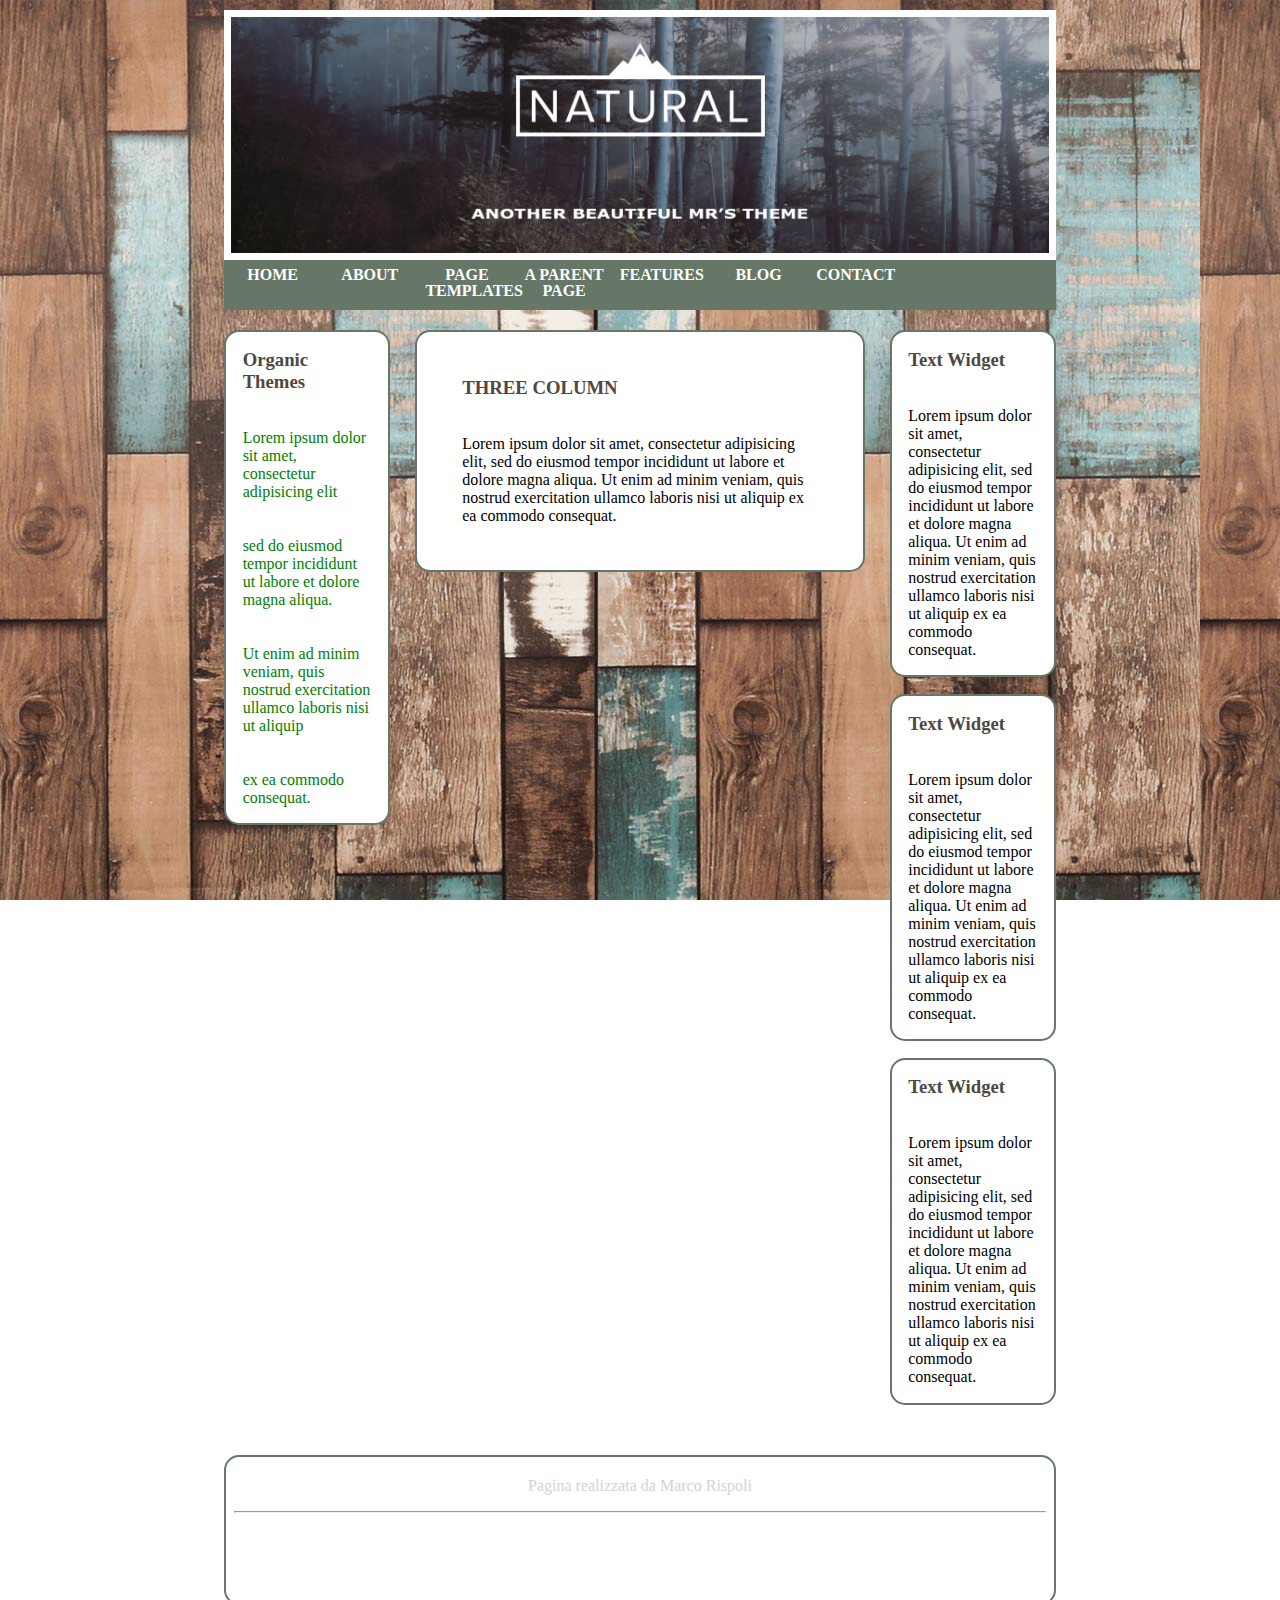
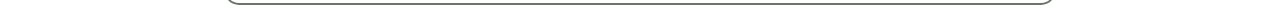
==== index.html @ 7c352b65 "try to add layover on navbar" ====
<!DOCTYPE html>
<html lang="en" dir="ltr">
  <head>
    <meta charset="utf-8">
    <link rel="stylesheet" href="css/style.css">
    <title></title>
  </head>
  <body>

    <!-- header -->
    <header>
      <img src="img/bg-header.jpg" alt="bgheader">
    </header>
    <!-- |header -->

    <!-- navbar -->
    <div class="menu">
      <ul class="navbar">
        <li class="layover">HOME</li>
        <li class="layover">ABOUT</li>
        <li class="layover">PAGE TEMPLATES</li>
        <li class="layover">A PARENT PAGE</li>
        <li class="layover">FEATURES</li>
        <li class="layover">BLOG</li>
        <li class="layover">CONTACT</li>
      </ul>
    </div>
    <!-- |navbar -->

    <!-- blocco globale -->
    <div class="global">
      <!-- prima colonna -->
      <div class="colonna1">
        <div class=blocco1>
          <h3>Organic Themes</h3>
          <br><br>
          <ul class="left">
            <li><a href="#">Lorem ipsum dolor sit amet, consectetur adipisicing elit</a></li>
            <br><br>
            <li><a href="#">sed do eiusmod tempor incididunt ut labore et dolore magna aliqua.</a></li>
            <br><br>
            <li><a href="#">Ut enim ad minim veniam, quis nostrud exercitation ullamco laboris nisi ut aliquip</a></li>
            <br><br>
            <li><a href="#">ex ea commodo consequat.</a></li>
          </ul>
        </div>
      </div>
      <!-- |prima colonna -->
      <!-- seconda colonna -->
      <div class="colonna2">
        <div class=blocco1>
          <h3>THREE COLUMN</h3>
          <br><br>
          <p>Lorem ipsum dolor sit amet, consectetur adipisicing elit, sed do eiusmod tempor incididunt ut labore et dolore magna aliqua. Ut enim ad minim veniam, quis nostrud exercitation ullamco laboris nisi ut aliquip ex ea commodo consequat.</p>
        </div>
      </div>
      <!-- |seconda colonna -->
      <!-- terza colonna -->
      <div class="colonna3">
        <!-- primo blocco in colonna3-->
        <div class=blocco1>
          <h3>Text Widget</h3>
          <br><br>
          <p>Lorem ipsum dolor sit amet, consectetur adipisicing elit, sed do eiusmod tempor incididunt ut labore et dolore magna aliqua. Ut enim ad minim veniam, quis nostrud exercitation ullamco laboris nisi ut aliquip ex ea commodo consequat.</p>
        </div>
        <!-- |primo blocco in colonna3-->

        <!-- secondo blocco in colonna3-->
        <div class="blocco2">
          <h3>Text Widget</h3>
          <br><br>
          <p>Lorem ipsum dolor sit amet, consectetur adipisicing elit, sed do eiusmod tempor incididunt ut labore et dolore magna aliqua. Ut enim ad minim veniam, quis nostrud exercitation ullamco laboris nisi ut aliquip ex ea commodo consequat.</p>
        </div>
        <!-- |secondo blocco in colonna3-->

        <!-- terzo blocco in colonna3-->
        <div class="blocco3">
          <h3>Text Widget</h3>
          <br><br>
          <p>Lorem ipsum dolor sit amet, consectetur adipisicing elit, sed do eiusmod tempor incididunt ut labore et dolore magna aliqua. Ut enim ad minim veniam, quis nostrud exercitation ullamco laboris nisi ut aliquip ex ea commodo consequat.</p>
        </div>
        <!-- |terzo blocco in colonna3-->
      </div>
      <!-- |terza colonna -->
    </div>
    <!-- |blocco globale -->

    <footer>
      <div >
      <span>Pagina realizzata da Marco Rispoli</span>
      <br><br><br>
      <hr>
      </div>
    </footer>




  </body>
</html>
---- css/style.css ----
/* regole generali */
body{
  background-image: url(../img/bg.jpg);
  padding-top: 10px;
  background-attachment: fixed;
}

*{
margin: auto;
box-sizing:border-box;
padding:0;
}

h3{
  color:#504741;
  font-weight: bold;
}
/* |regole generali */

/* sezione header */
header{
  width: 65%;
  height: 250px;
}

img{
  width: 100%;
  height: 100%;
  border:7px solid white;
}

div.menu{
  background:#667667 ;
  width: 65%;
  height: 50px;

}

ul.navbar{
  list-style-type: none;
  margin:0;

}

ul.navbar li{
  display:block;
  float:left;
  color: white;
  font-weight: bold;
  width: 10%;
  height: 100%;
  margin:7px;
  line-height:100%;
  text-align:center;
}

li.layover:hover{
  background: black;
  width: 10%;
  cursor:pointer ;
}



/* |sezione header */

/* parte centrale */
div.global{
  width: 65%;
  margin-top:20px;
  margin-bottom: 50px;
}

div.global:after{
  content: "";
  display: table;
  clear:both;
}

/* regole generali colonne */
div.colonna1, div.colonna2,div.colonna3{
  float: left;
  border-radius: 10%;
}

ul.left{
  list-style-type: none;
  padding: 0;
}

ul.left li a {
  text-decoration: none;
  color:green;
}
/* |regole generali colonne */

/* regole colonne singole */
div.colonna1{
  width: 20%;
  background:white;
}

div.colonna2{
  width: 54%;
  background:green;
  margin-left: 3%;
  margin-right:3%;
}

div.colonna3{
  width: 20%;
}
/* |regole colonne singole */

/* regole generali blocchi */
div.blocco1,div.blocco2,div.blocco3{
  width:100%;
  background: white;
  padding: 10%;
  border-radius:15px;
  border:2px solid #667667;
}
/* |regole generali blocchi in colonna3 */

/* regole blocchi singoli */
div.blocco2{
  margin-top: 10%;
  margin-bottom: 10%;
}
/* |regole blocchi singoli */

/* footer */
footer{
    background:white;
    width: 65%;
    height: 150px;
    border-radius: 15px;
    border: 2px solid #667667;
    position:relative;
}

footer span{
  color: lightgrey;
  display: inline-block;
  position: absolute;
  top: 20%;
  left:50%;
  transform: translate(-50%, -50%);
}

footer div{

  width: 98%;
}
/* |footer */
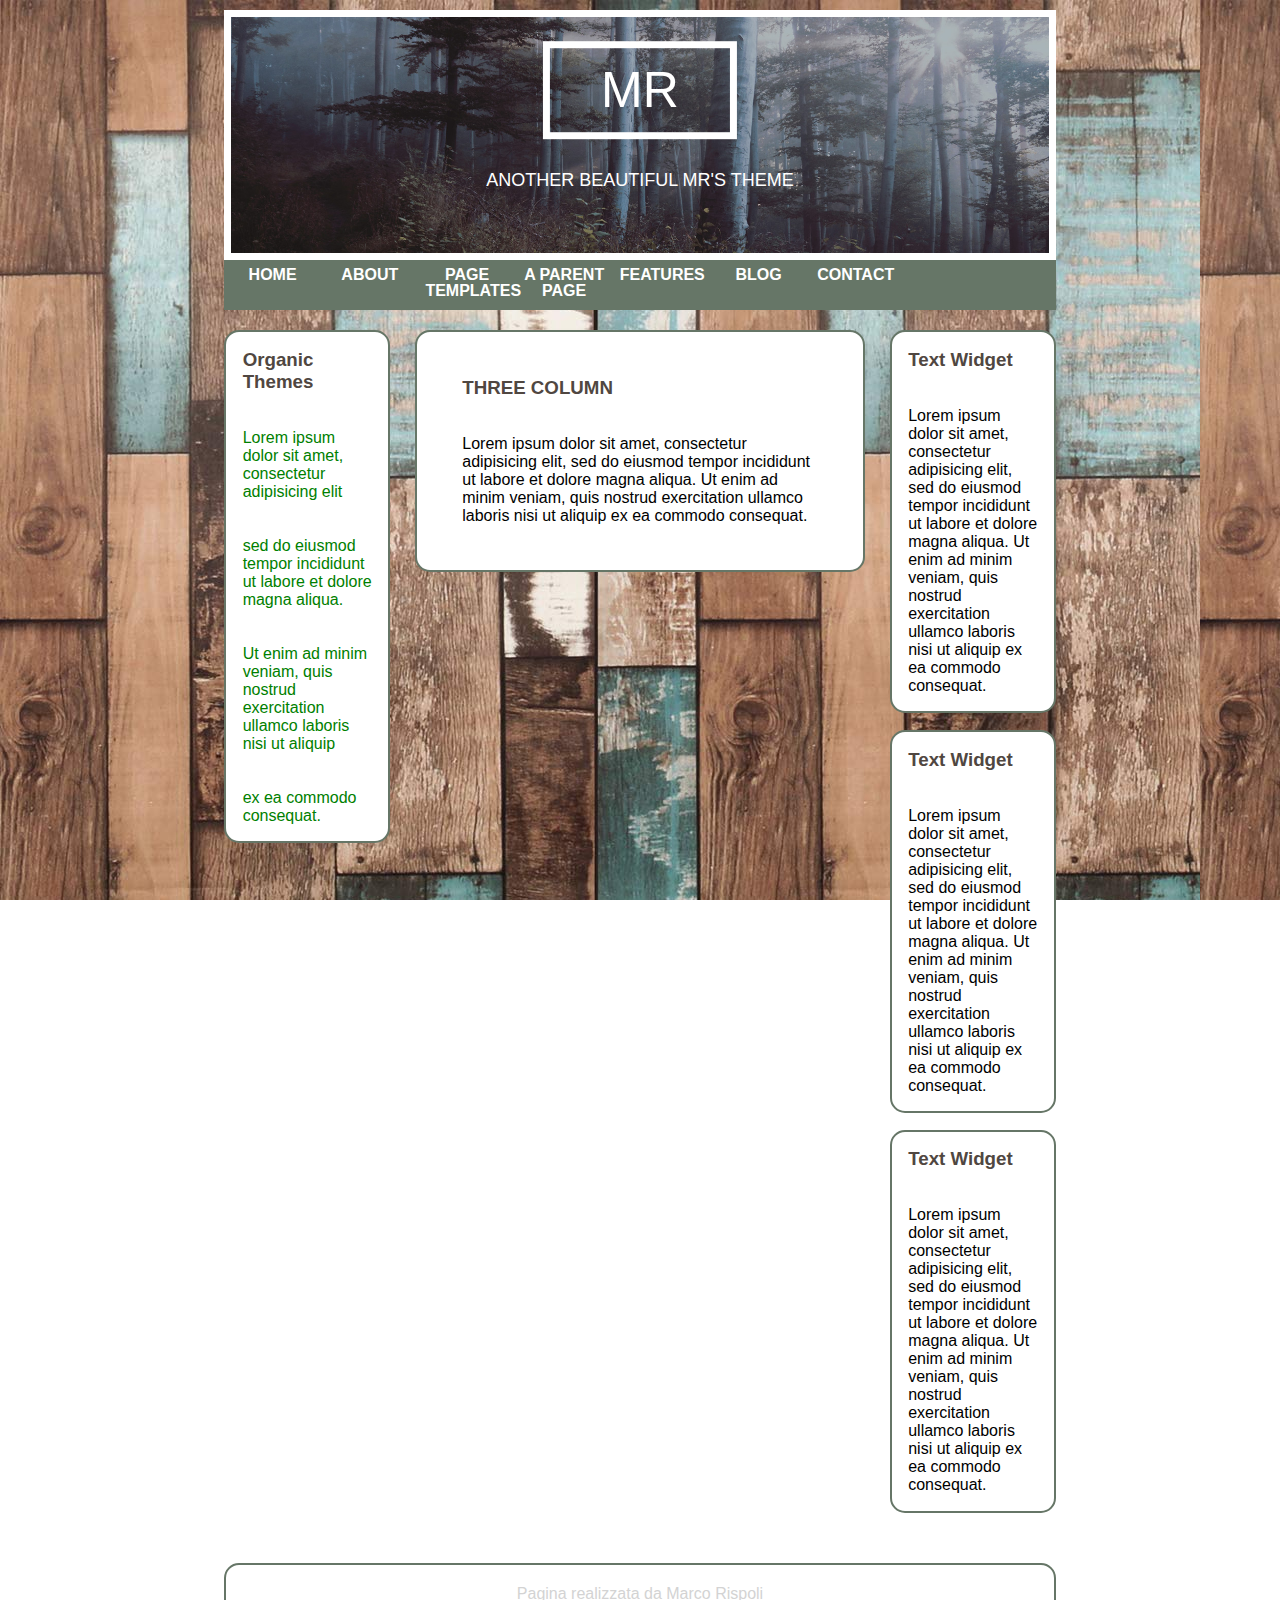
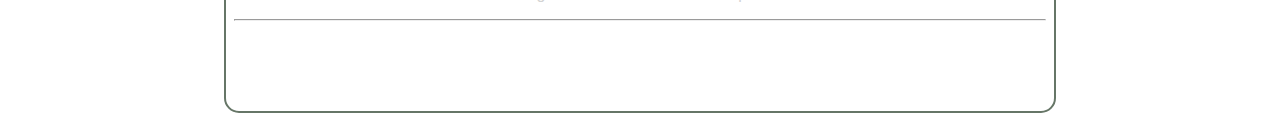
==== commit 78d7ff2e: "change header bg and add span in header for text" ====
--- a/index.html
+++ b/index.html
@@ -9,20 +9,22 @@
 
     <!-- header -->
     <header>
-      <img src="img/bg-header.jpg" alt="bgheader">
+      <img src="img/header.jpg" alt="bgheader">
+      <span>MR</span>
+      <span>ANOTHER BEAUTIFUL MR'S THEME</span>
     </header>
     <!-- |header -->
 
     <!-- navbar -->
     <div class="menu">
       <ul class="navbar">
-        <li class="layover">HOME</li>
-        <li class="layover">ABOUT</li>
-        <li class="layover">PAGE TEMPLATES</li>
-        <li class="layover">A PARENT PAGE</li>
-        <li class="layover">FEATURES</li>
-        <li class="layover">BLOG</li>
-        <li class="layover">CONTACT</li>
+        <li>HOME</li>
+        <li>ABOUT</li>
+        <li>PAGE TEMPLATES</li>
+        <li>A PARENT PAGE</li>
+        <li>FEATURES</li>
+        <li>BLOG</li>
+        <li>CONTACT</li>
       </ul>
     </div>
     <!-- |navbar -->
--- a/css/style.css
+++ b/css/style.css
@@ -9,6 +9,7 @@
 margin: auto;
 box-sizing:border-box;
 padding:0;
+font-family: Verdana, sans-serif;
 }
 
 h3{
@@ -27,6 +28,31 @@
   width: 100%;
   height: 100%;
   border:7px solid white;
+  position: relative;
+}
+
+
+header span{
+  color: white;
+  display: inline-block;
+  position: absolute;
+  top: 10%;
+  left:50%;
+  transform: translate(-50%, -50%);
+  font-size: 50px;
+  border: 7px solid white;
+  padding: 1% 4%;
+}
+
+header span:last-child{
+  border:0;
+  position: absolute;
+  top: 20%;
+  left:50%;
+  transform: translate(-50%, -50%);
+  font-size: 18px;
+
+
 }
 
 div.menu{
@@ -39,7 +65,6 @@
 ul.navbar{
   list-style-type: none;
   margin:0;
-
 }
 
 ul.navbar li{
@@ -53,13 +78,6 @@
   line-height:100%;
   text-align:center;
 }
-
-li.layover:hover{
-  background: black;
-  width: 10%;
-  cursor:pointer ;
-}
-
 
 
 /* |sezione header */
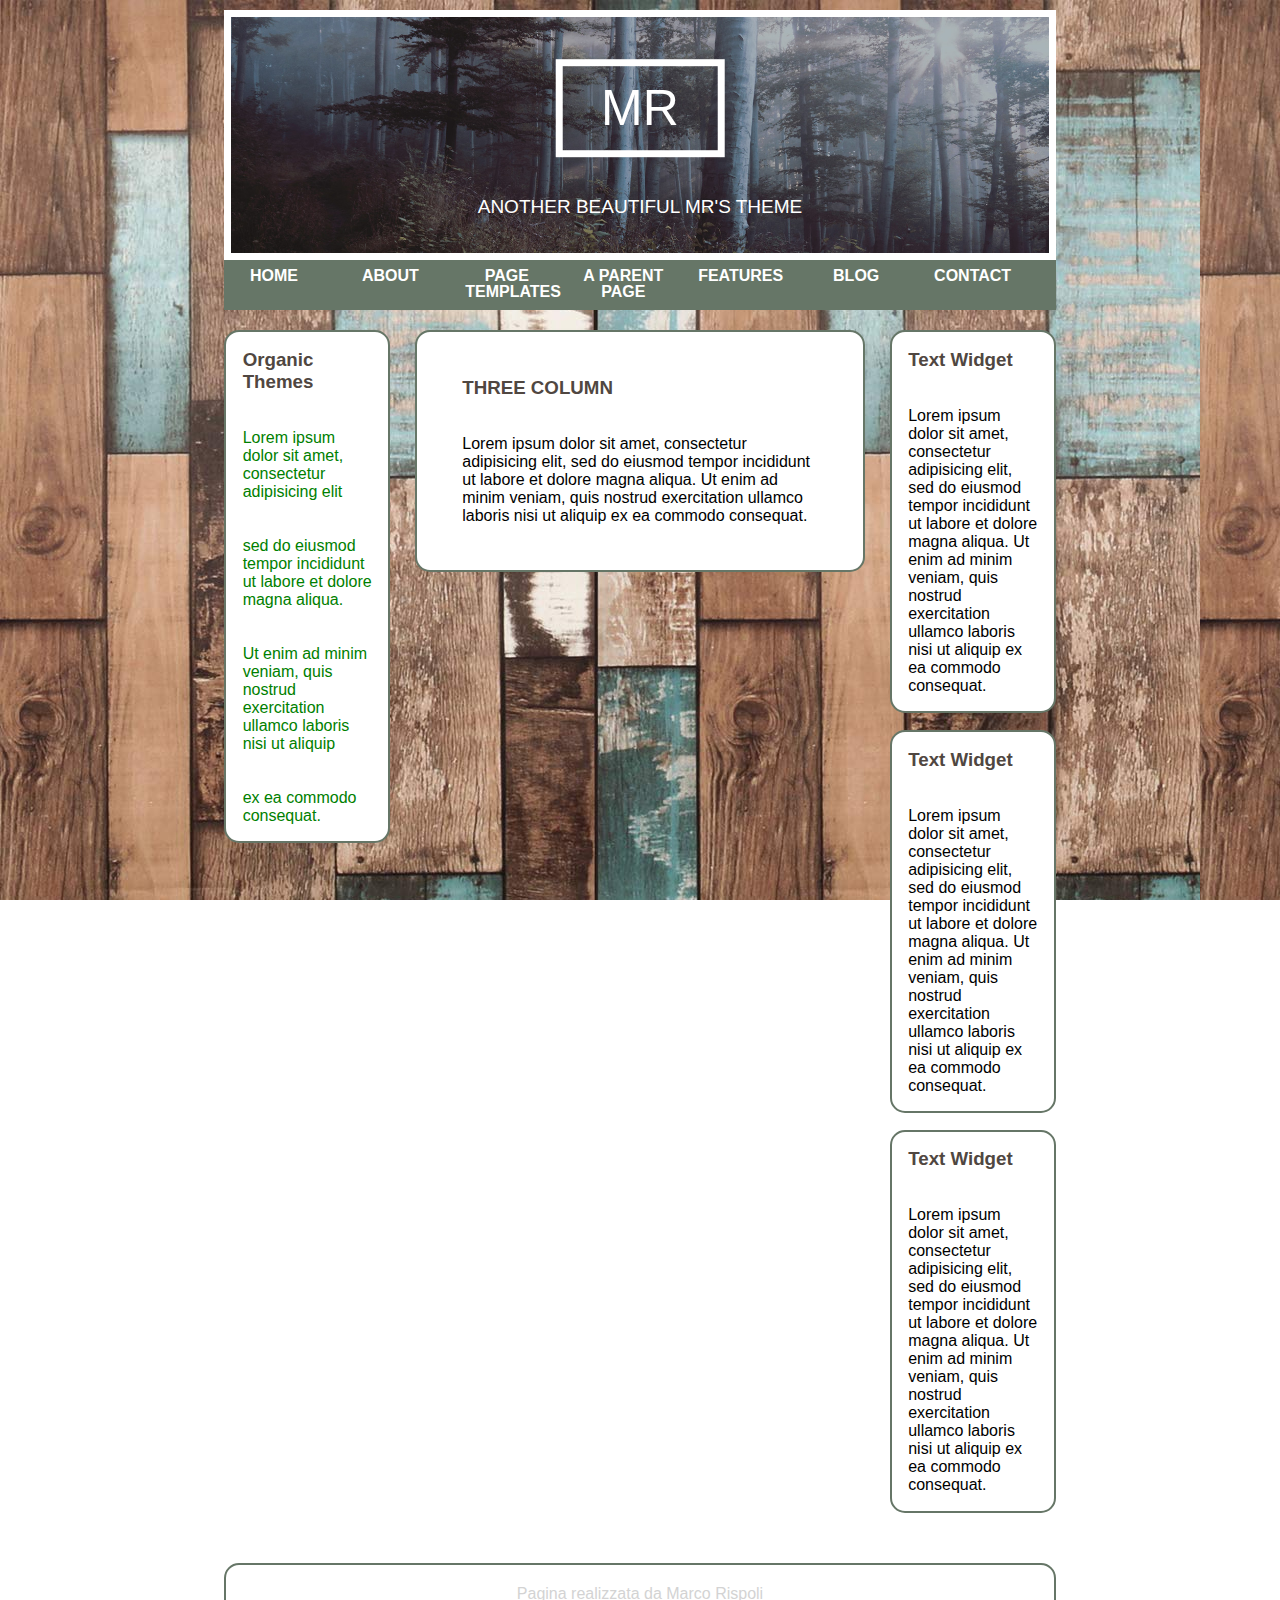
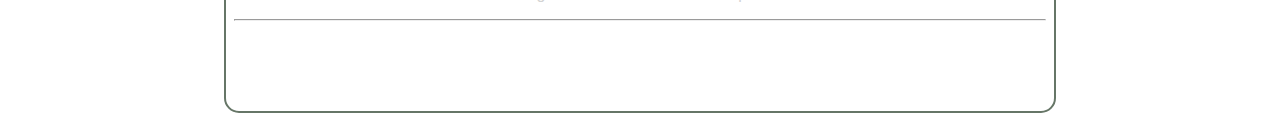
==== commit 24fb9a68: "add margin to li in ul(navbar)" ====
--- a/index.html
+++ b/index.html
@@ -9,7 +9,7 @@
 
     <!-- header -->
     <header>
-      <img src="img/header.jpg" alt="bgheader">
+      <img src="img/header.jpg" alt="header">
       <span>MR</span>
       <span>ANOTHER BEAUTIFUL MR'S THEME</span>
     </header>
@@ -18,13 +18,13 @@
     <!-- navbar -->
     <div class="menu">
       <ul class="navbar">
-        <li>HOME</li>
-        <li>ABOUT</li>
-        <li>PAGE TEMPLATES</li>
-        <li>A PARENT PAGE</li>
-        <li>FEATURES</li>
-        <li>BLOG</li>
-        <li>CONTACT</li>
+        <li class="layover">HOME</li>
+        <li class="layover">ABOUT</li>
+        <li class="layover">PAGE TEMPLATES</li>
+        <li class="layover">A PARENT PAGE</li>
+        <li class="layover">FEATURES</li>
+        <li class="layover">BLOG</li>
+        <li class="layover">CONTACT</li>
       </ul>
     </div>
     <!-- |navbar -->
--- a/css/style.css
+++ b/css/style.css
@@ -31,35 +31,37 @@
   position: relative;
 }
 
-
 header span{
   color: white;
   display: inline-block;
   position: absolute;
-  top: 10%;
+  top: 12%;
   left:50%;
   transform: translate(-50%, -50%);
   font-size: 50px;
   border: 7px solid white;
-  padding: 1% 4%;
+  padding: 1% 3%;
 }
 
 header span:last-child{
   border:0;
   position: absolute;
-  top: 20%;
+  top: 23%;
   left:50%;
   transform: translate(-50%, -50%);
-  font-size: 18px;
+  font-size: 19px;
+}
+/* |sezione header */
 
-
+/* sezione navbar */
+.layover:hover{
+  cursor: pointer;
 }
 
 div.menu{
-  background:#667667 ;
+  background:#667667;
   width: 65%;
   height: 50px;
-
 }
 
 ul.navbar{
@@ -74,13 +76,11 @@
   font-weight: bold;
   width: 10%;
   height: 100%;
-  margin:7px;
+  margin:1% 3% 2% 1%;
   line-height:100%;
   text-align:center;
 }
-
-
-/* |sezione header */
+/* |sezione navbar */
 
 /* parte centrale */
 div.global{
@@ -170,4 +170,9 @@
 
   width: 98%;
 }
+
+i{
+  width: 10px;
+  height: 10px;
+}
 /* |footer */
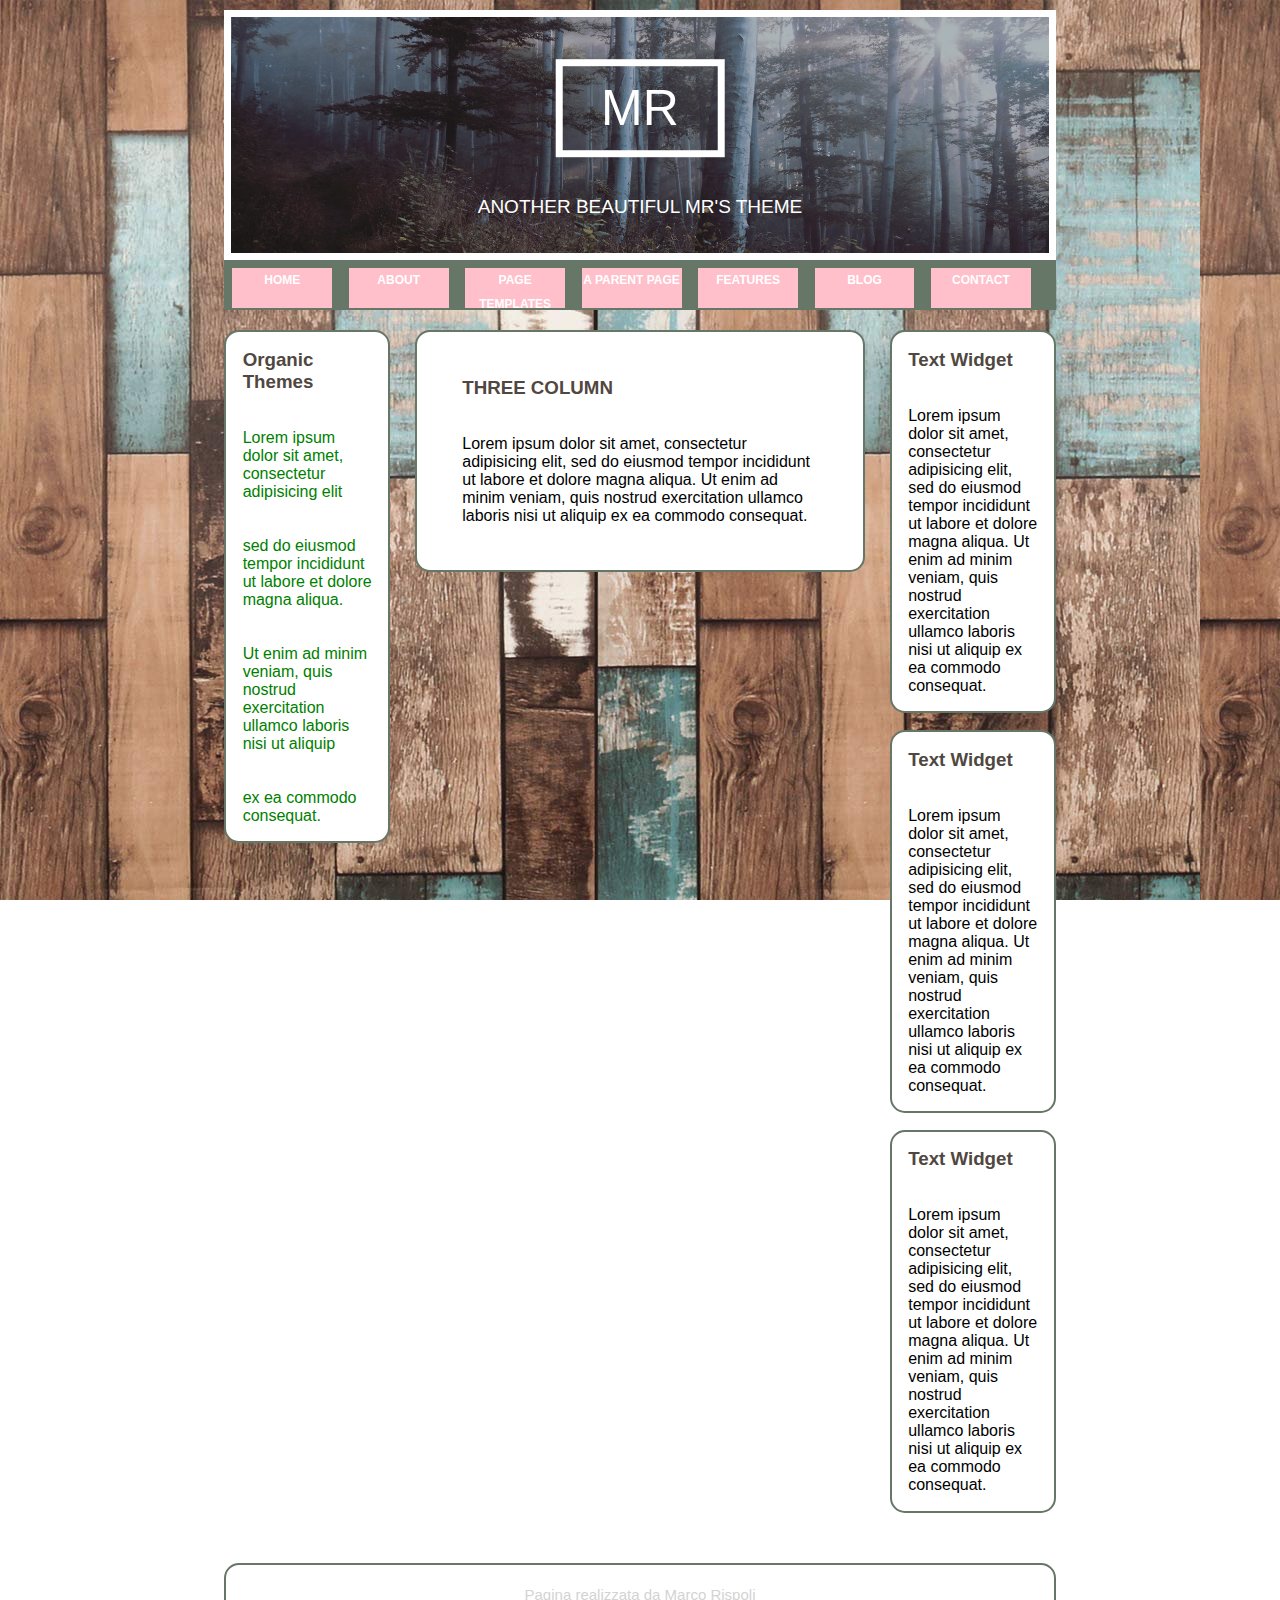
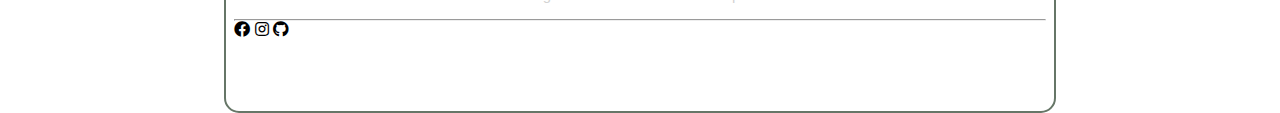
==== commit 6ce59561: "add icon from fontawesome" ====
--- a/index.html
+++ b/index.html
@@ -2,6 +2,7 @@
 <html lang="en" dir="ltr">
   <head>
     <meta charset="utf-8">
+    <link rel="stylesheet" href="css0/all.css">
     <link rel="stylesheet" href="css/style.css">
     <title></title>
   </head>
@@ -92,6 +93,9 @@
       <span>Pagina realizzata da Marco Rispoli</span>
       <br><br><br>
       <hr>
+      <i class="fab fa-facebook"></i>
+      <i class="fab fa-instagram"></i>
+      <i class="fab fa-github"></i>
       </div>
     </footer>
 
--- a/css/style.css
+++ b/css/style.css
@@ -54,10 +54,6 @@
 /* |sezione header */
 
 /* sezione navbar */
-.layover:hover{
-  cursor: pointer;
-}
-
 div.menu{
   background:#667667;
   width: 65%;
@@ -67,18 +63,29 @@
 ul.navbar{
   list-style-type: none;
   margin:0;
+  height: 80%
 }
 
 ul.navbar li{
-  display:block;
+  background: pink;
+  margin:0;
+  display:inline-block;
   float:left;
   color: white;
-  font-weight: bold;
-  width: 10%;
+  font-weight:bold;
+  width: 12%;
   height: 100%;
-  margin:1% 3% 2% 1%;
-  line-height:100%;
+  margin:1% 1% 2% 1%;
+  line-height:200%;
   text-align:center;
+  font-size: 12px;
+}
+
+.layover:hover{
+  cursor: pointer;
+  font-size: 15px;
+  color: #526271;
+  transition: 0.2s
 }
 /* |sezione navbar */
 
@@ -164,15 +171,12 @@
   top: 20%;
   left:50%;
   transform: translate(-50%, -50%);
+  font-size: 15px;
 }
 
 footer div{
-
   width: 98%;
 }
 
-i{
-  width: 10px;
-  height: 10px;
-}
+
 /* |footer */
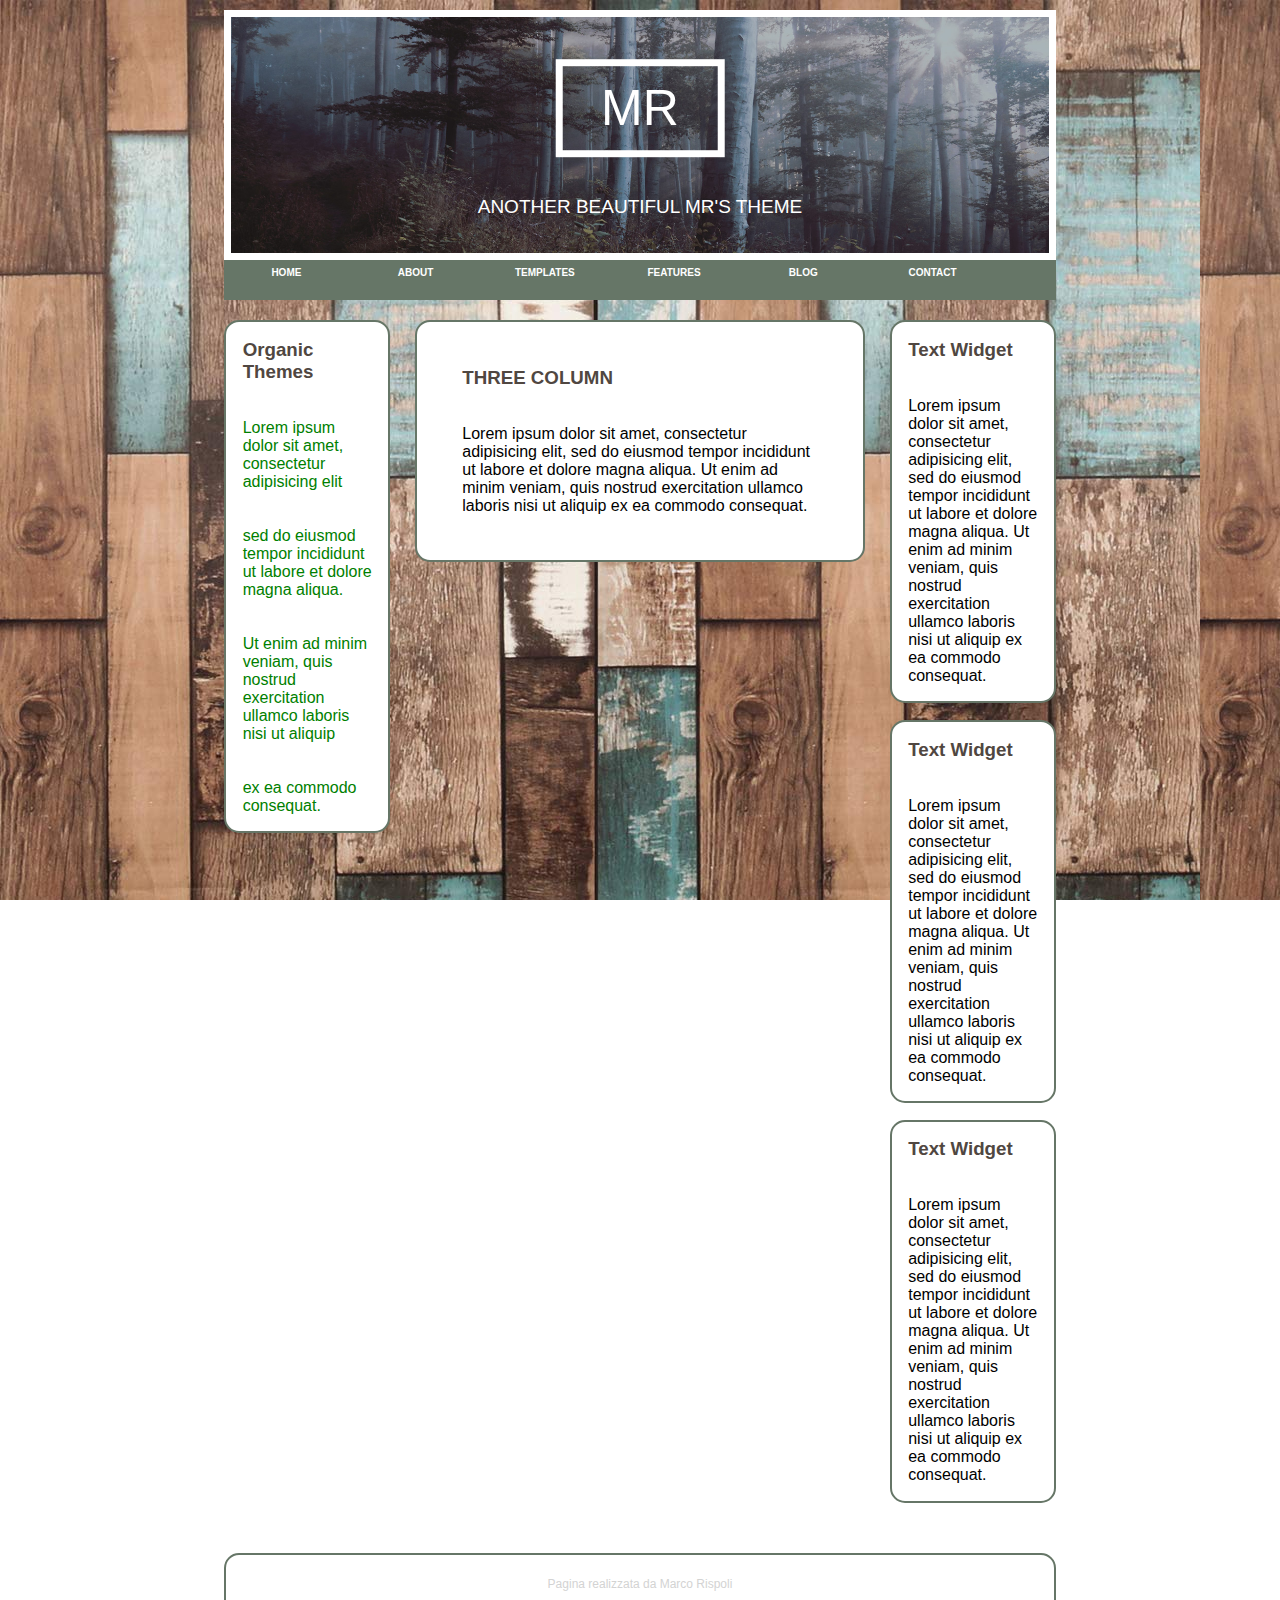
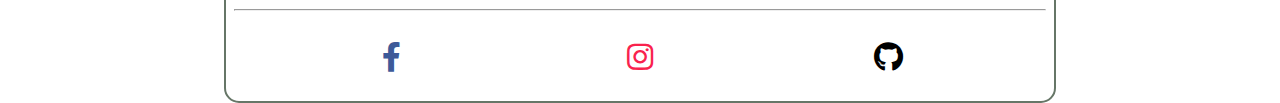
==== commit 66d21314: "position icon" ====
--- a/index.html
+++ b/index.html
@@ -19,13 +19,12 @@
     <!-- navbar -->
     <div class="menu">
       <ul class="navbar">
-        <li class="layover">HOME</li>
-        <li class="layover">ABOUT</li>
-        <li class="layover">PAGE TEMPLATES</li>
-        <li class="layover">A PARENT PAGE</li>
-        <li class="layover">FEATURES</li>
-        <li class="layover">BLOG</li>
-        <li class="layover">CONTACT</li>
+        <li class="layover">Home</li>
+        <li class="layover">About</li>
+        <li class="layover">Templates</li>
+        <li class="layover">Features</li>
+        <li class="layover">Blog</li>
+        <li class="layover">Contact</li>
       </ul>
     </div>
     <!-- |navbar -->
@@ -93,9 +92,10 @@
       <span>Pagina realizzata da Marco Rispoli</span>
       <br><br><br>
       <hr>
-      <i class="fab fa-facebook"></i>
-      <i class="fab fa-instagram"></i>
-      <i class="fab fa-github"></i>
+      <i class="fab fa-facebook-f facebook"></i>
+      <i class="fab fa-instagram instagram"></i>
+      <i class="fab fa-github github"></i>
+
       </div>
     </footer>
 
--- a/css/style.css
+++ b/css/style.css
@@ -57,7 +57,7 @@
 div.menu{
   background:#667667;
   width: 65%;
-  height: 50px;
+  height: 40px;
 }
 
 ul.navbar{
@@ -67,25 +67,24 @@
 }
 
 ul.navbar li{
-  background: pink;
   margin:0;
   display:inline-block;
-  float:left;
   color: white;
   font-weight:bold;
-  width: 12%;
-  height: 100%;
-  margin:1% 1% 2% 1%;
-  line-height:200%;
+  width: 11%;
+  height: 150%;
+  margin:1% 2%;
+  line-height:100%;
   text-align:center;
-  font-size: 12px;
+  font-size: 10px;
+  text-transform: uppercase;
 }
 
 .layover:hover{
   cursor: pointer;
   font-size: 15px;
   color: #526271;
-  transition: 0.2s
+  transition: 0.2s;
 }
 /* |sezione navbar */
 
@@ -171,12 +170,39 @@
   top: 20%;
   left:50%;
   transform: translate(-50%, -50%);
-  font-size: 15px;
+  font-size: 12px;
 }
 
 footer div{
   width: 98%;
 }
 
+/* regole generali icone */
+i{
+  font-size: 30px;
+  position: absolute;
+  top:70%;
+}
+/* |regole generali icone */
+
+/* regole icone singole */
+i.facebook{
+  left:20%;
+  transform: translate(-50%,-50%);
+  color:#3D5A99;
+}
+
+i.instagram{
+  left:50%;
+  transform: translate(-50%,-50%);
+  color:#F9224D;
+}
+
+i.github{
+  left:80%;
+  transform: translate(-50%,-50%)
+}
+/* |regole icone singole */
+
 
 /* |footer */
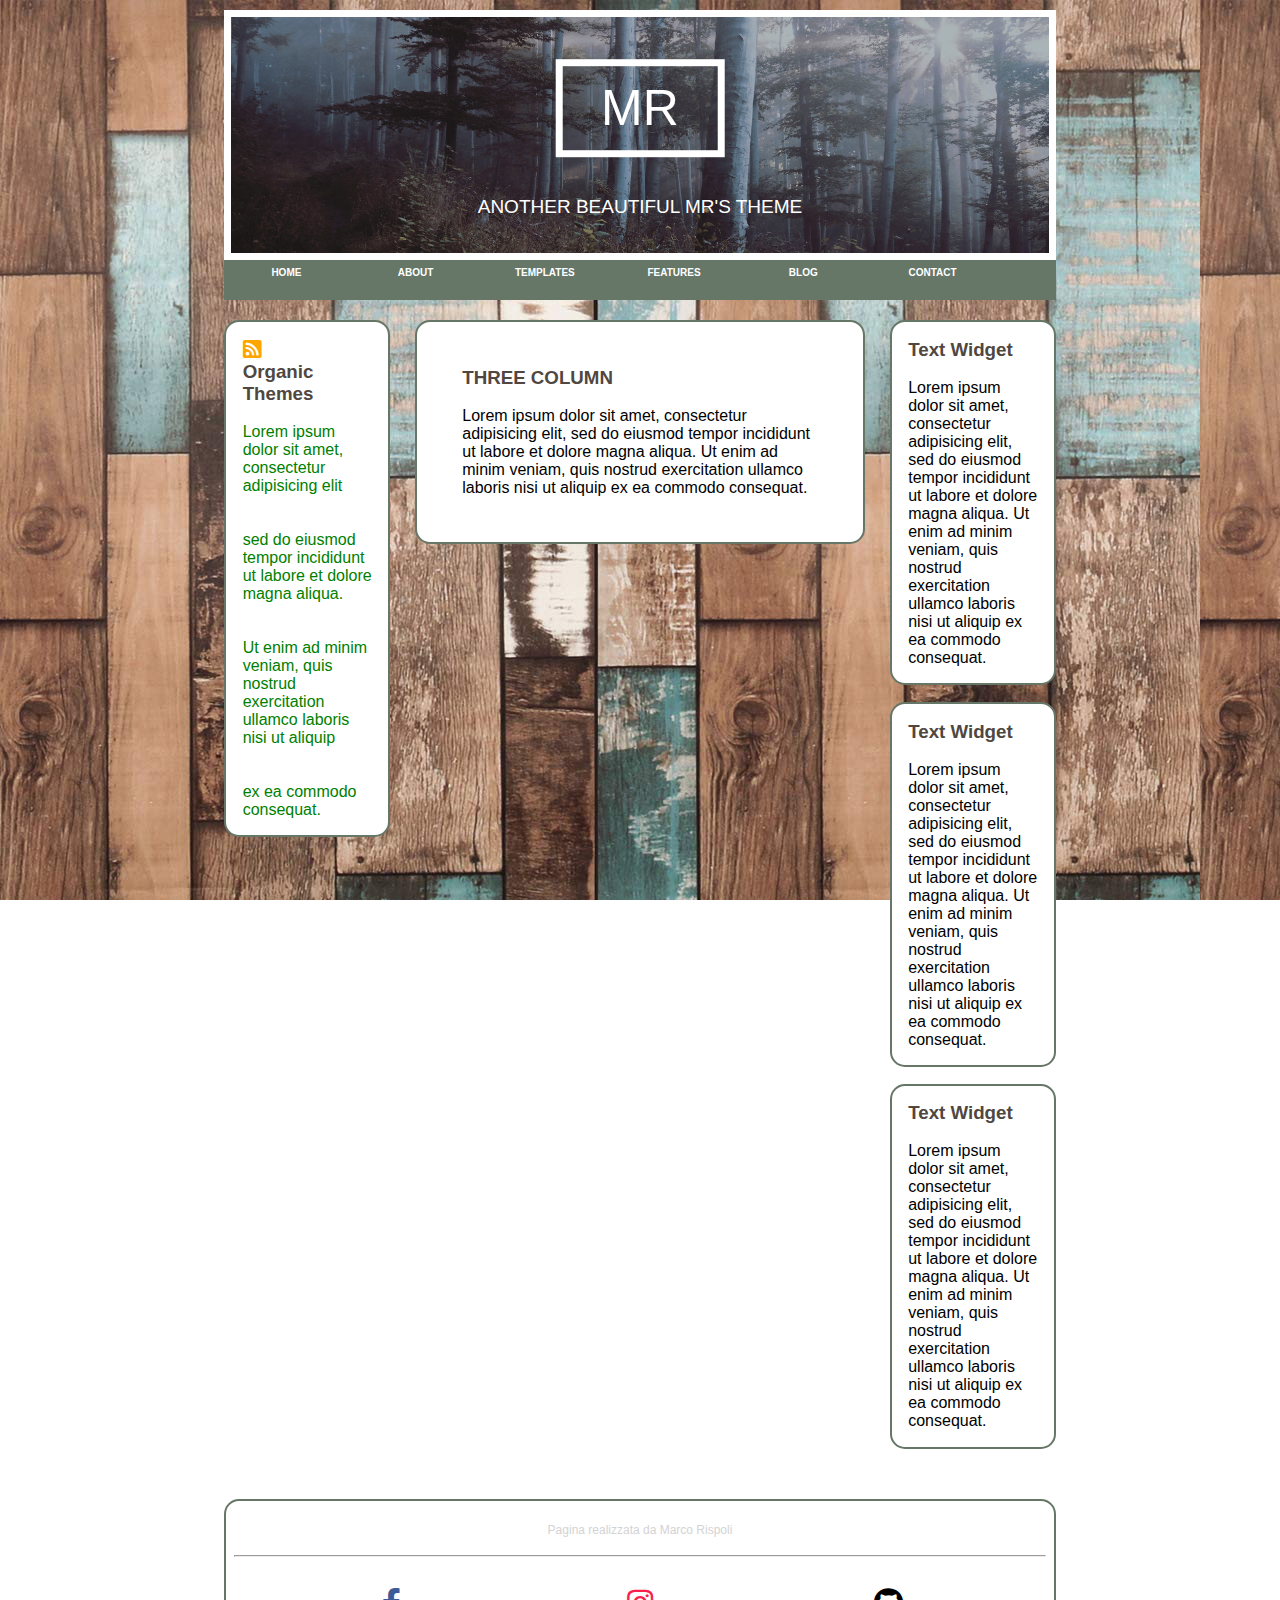
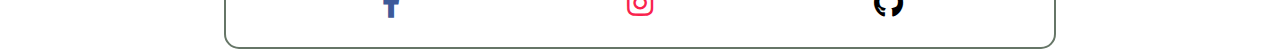
==== commit 422b813e: "add feed icon" ====
--- a/index.html
+++ b/index.html
@@ -34,6 +34,7 @@
       <!-- prima colonna -->
       <div class="colonna1">
         <div class=blocco1>
+          <i class="fas fa-rss-square feed"></i>
           <h3>Organic Themes</h3>
           <br><br>
           <ul class="left">
--- a/css/style.css
+++ b/css/style.css
@@ -13,9 +13,17 @@
 }
 
 h3{
+  display: inline-block;
   color:#504741;
   font-weight: bold;
 }
+
+div.blocco1 i{
+  color:orange;
+  font-size: 21px;
+}
+
+
 /* |regole generali */
 
 /* sezione header */
@@ -177,13 +185,13 @@
   width: 98%;
 }
 
-/* regole generali icone */
-i{
+/* regole generali icone footer */
+footer i{
   font-size: 30px;
   position: absolute;
   top:70%;
 }
-/* |regole generali icone */
+/* |regole generali icone footer */
 
 /* regole icone singole */
 i.facebook{
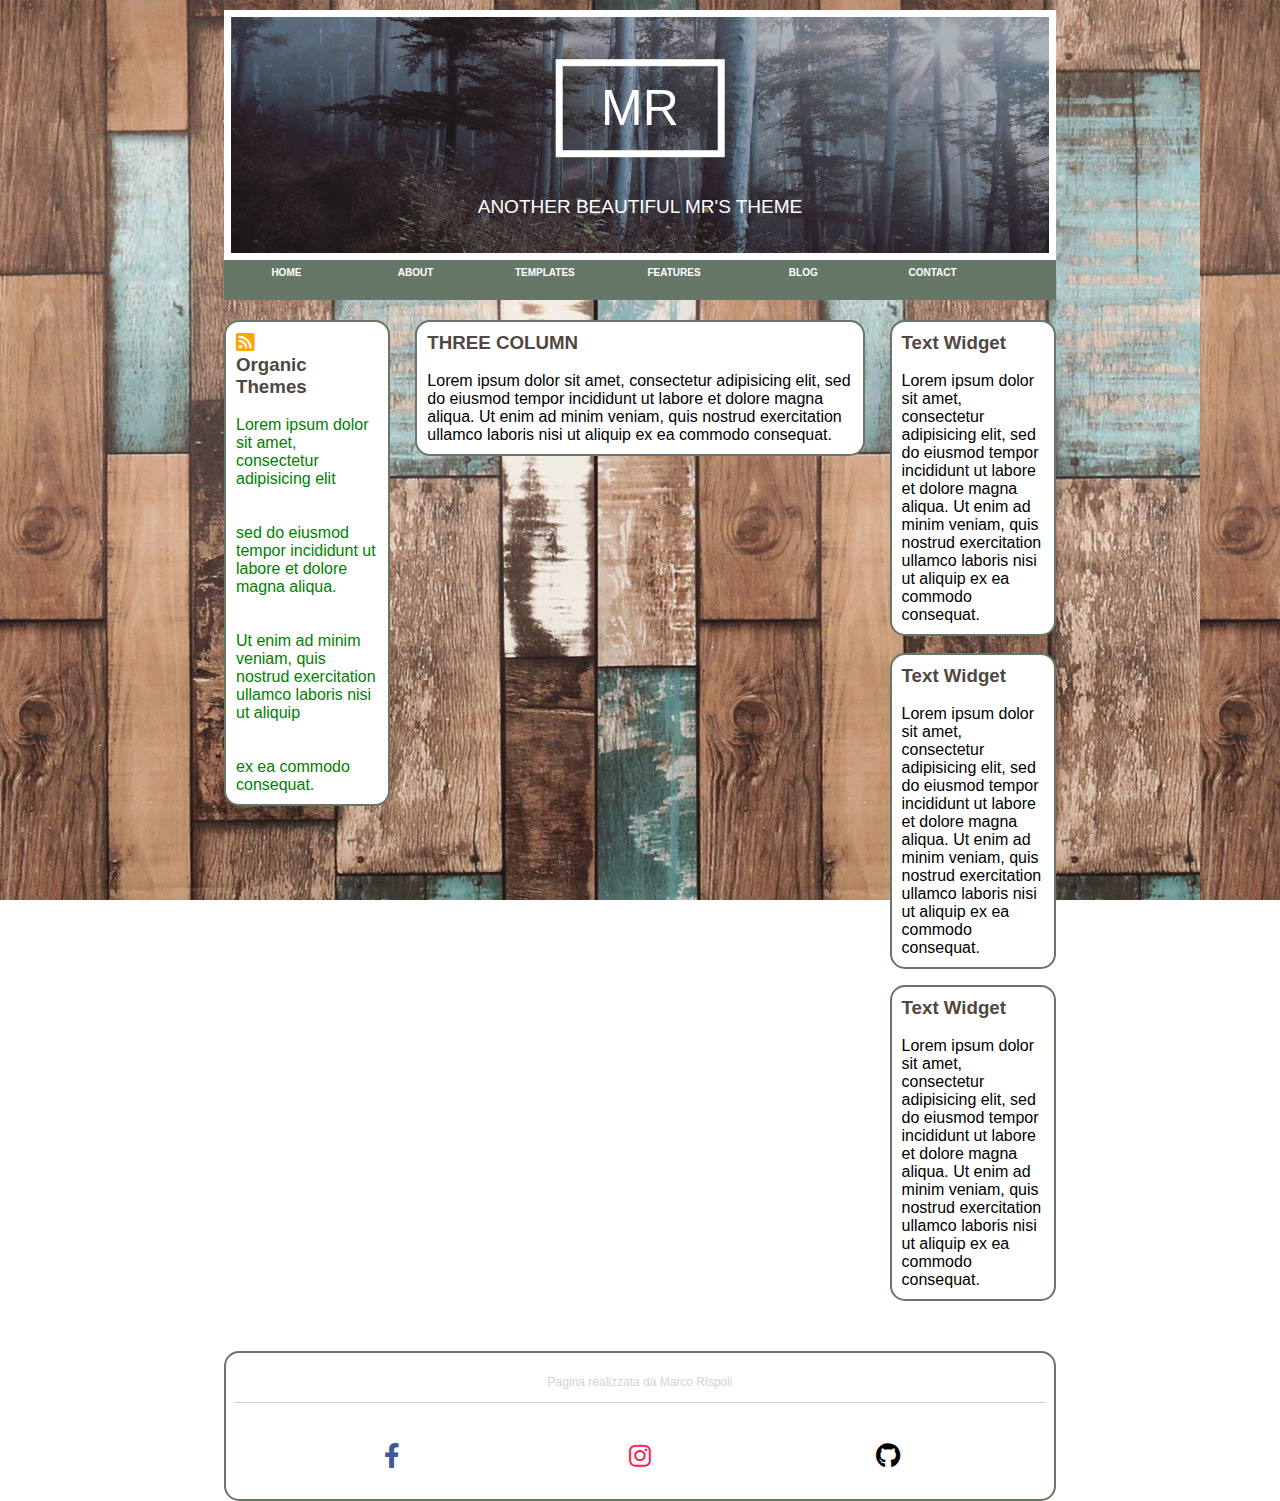
==== commit 58716a6a: "fix-layout" ====
--- a/index.html
+++ b/index.html
@@ -58,6 +58,7 @@
         </div>
       </div>
       <!-- |seconda colonna -->
+
       <!-- terza colonna -->
       <div class="colonna3">
         <!-- primo blocco in colonna3-->
@@ -89,14 +90,13 @@
     <!-- |blocco globale -->
 
     <footer>
-      <div >
-      <span>Pagina realizzata da Marco Rispoli</span>
-      <br><br><br>
-      <hr>
-      <i class="fab fa-facebook-f facebook"></i>
-      <i class="fab fa-instagram instagram"></i>
-      <i class="fab fa-github github"></i>
-
+      <div>
+        <div class="border-bottom">
+          <span>Pagina realizzata da Marco Rispoli</span>
+        </div>
+        <i class="fab fa-facebook-f facebook"></i>
+        <i class="fab fa-instagram instagram"></i>
+        <i class="fab fa-github github"></i>
       </div>
     </footer>
 
--- a/css/style.css
+++ b/css/style.css
@@ -22,8 +22,6 @@
   color:orange;
   font-size: 21px;
 }
-
-
 /* |regole generali */
 
 /* sezione header */
@@ -148,7 +146,7 @@
 div.blocco1,div.blocco2,div.blocco3{
   width:100%;
   background: white;
-  padding: 10%;
+  padding: 10px;
   border-radius:15px;
   border:2px solid #667667;
 }
@@ -181,13 +179,21 @@
   font-size: 12px;
 }
 
-footer div{
+footer > div{
   width: 98%;
+}
+
+div.border-bottom{
+ border:1px solid lightgrey;
+ height: 50px;
+ border-top:0;
+ border-right: 0;
+ border-left: 0;
 }
 
 /* regole generali icone footer */
 footer i{
-  font-size: 30px;
+  font-size: 25px;
   position: absolute;
   top:70%;
 }
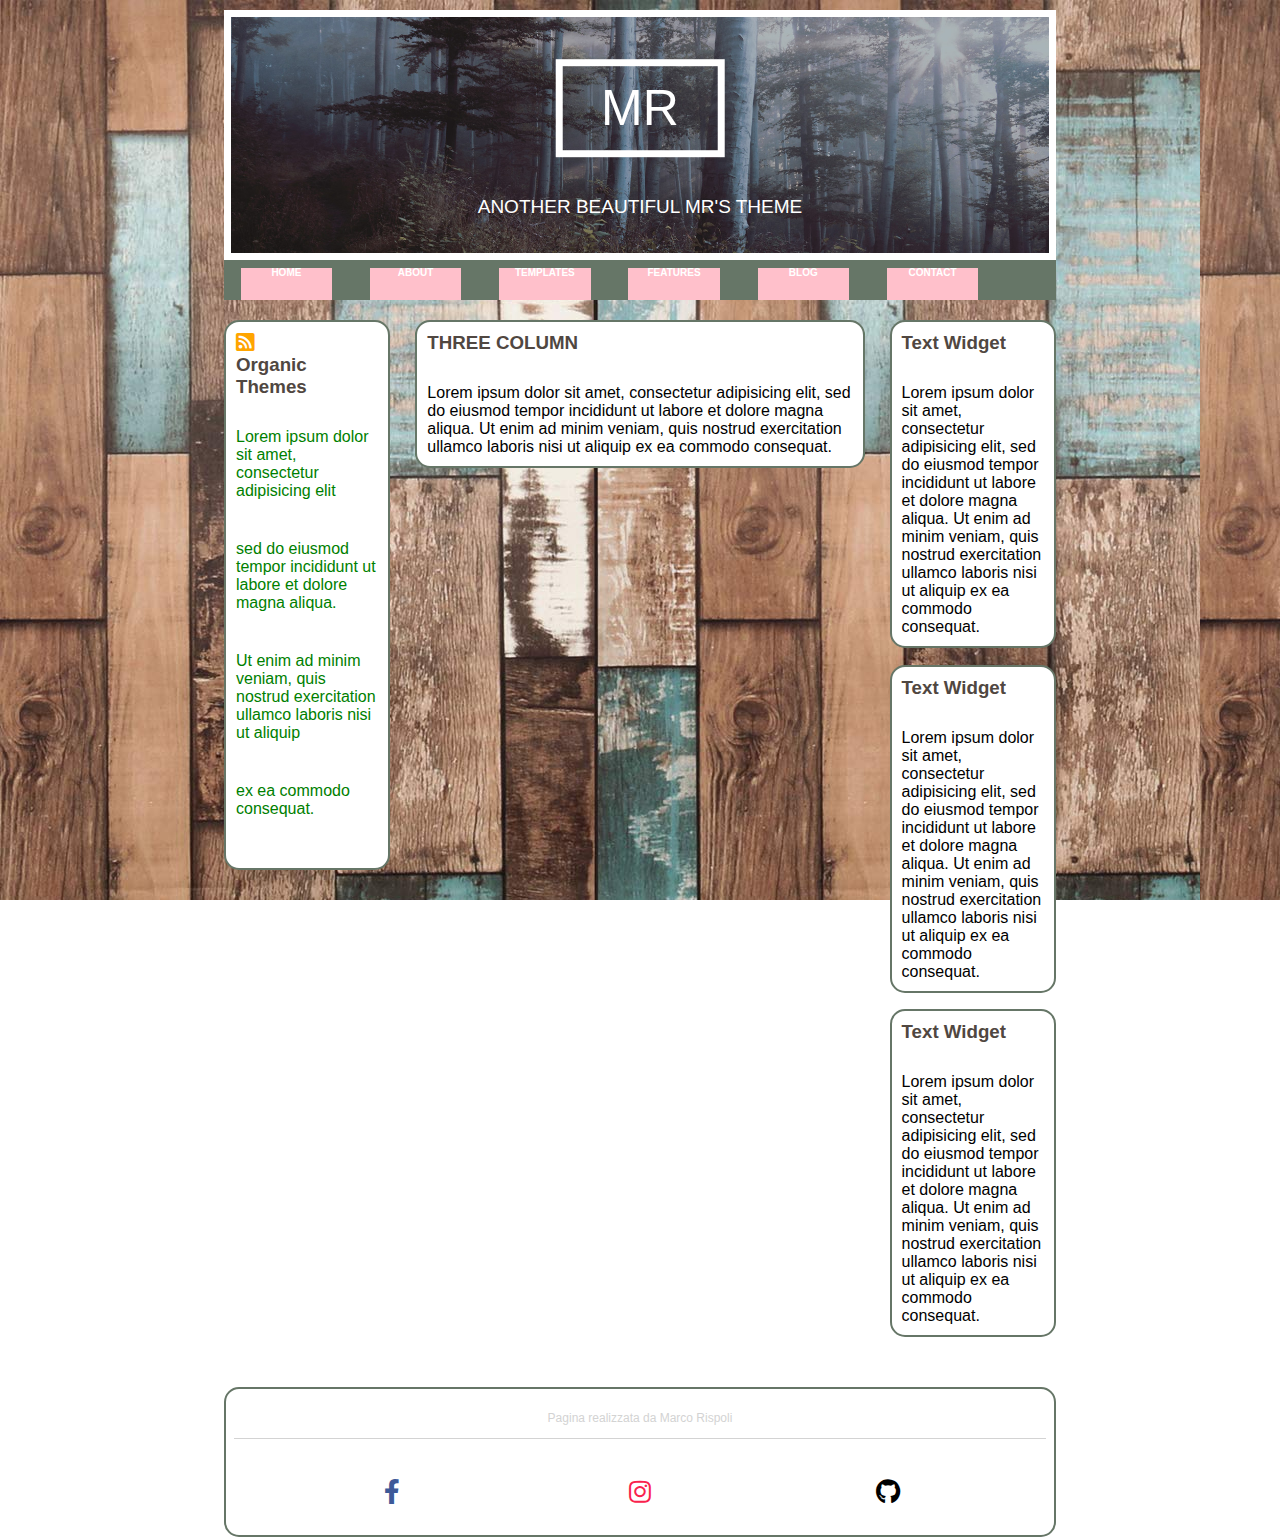
==== commit 02e6df25: "clean code (remove every br)" ====
--- a/index.html
+++ b/index.html
@@ -36,14 +36,10 @@
         <div class=blocco1>
           <i class="fas fa-rss-square feed"></i>
           <h3>Organic Themes</h3>
-          <br><br>
           <ul class="left">
             <li><a href="#">Lorem ipsum dolor sit amet, consectetur adipisicing elit</a></li>
-            <br><br>
             <li><a href="#">sed do eiusmod tempor incididunt ut labore et dolore magna aliqua.</a></li>
-            <br><br>
             <li><a href="#">Ut enim ad minim veniam, quis nostrud exercitation ullamco laboris nisi ut aliquip</a></li>
-            <br><br>
             <li><a href="#">ex ea commodo consequat.</a></li>
           </ul>
         </div>
@@ -53,7 +49,6 @@
       <div class="colonna2">
         <div class=blocco1>
           <h3>THREE COLUMN</h3>
-          <br><br>
           <p>Lorem ipsum dolor sit amet, consectetur adipisicing elit, sed do eiusmod tempor incididunt ut labore et dolore magna aliqua. Ut enim ad minim veniam, quis nostrud exercitation ullamco laboris nisi ut aliquip ex ea commodo consequat.</p>
         </div>
       </div>
@@ -64,7 +59,6 @@
         <!-- primo blocco in colonna3-->
         <div class=blocco1>
           <h3>Text Widget</h3>
-          <br><br>
           <p>Lorem ipsum dolor sit amet, consectetur adipisicing elit, sed do eiusmod tempor incididunt ut labore et dolore magna aliqua. Ut enim ad minim veniam, quis nostrud exercitation ullamco laboris nisi ut aliquip ex ea commodo consequat.</p>
         </div>
         <!-- |primo blocco in colonna3-->
@@ -72,7 +66,6 @@
         <!-- secondo blocco in colonna3-->
         <div class="blocco2">
           <h3>Text Widget</h3>
-          <br><br>
           <p>Lorem ipsum dolor sit amet, consectetur adipisicing elit, sed do eiusmod tempor incididunt ut labore et dolore magna aliqua. Ut enim ad minim veniam, quis nostrud exercitation ullamco laboris nisi ut aliquip ex ea commodo consequat.</p>
         </div>
         <!-- |secondo blocco in colonna3-->
@@ -80,7 +73,6 @@
         <!-- terzo blocco in colonna3-->
         <div class="blocco3">
           <h3>Text Widget</h3>
-          <br><br>
           <p>Lorem ipsum dolor sit amet, consectetur adipisicing elit, sed do eiusmod tempor incididunt ut labore et dolore magna aliqua. Ut enim ad minim veniam, quis nostrud exercitation ullamco laboris nisi ut aliquip ex ea commodo consequat.</p>
         </div>
         <!-- |terzo blocco in colonna3-->
--- a/css/style.css
+++ b/css/style.css
@@ -16,6 +16,7 @@
   display: inline-block;
   color:#504741;
   font-weight: bold;
+  margin-bottom: 30px;
 }
 
 div.blocco1 i{
@@ -73,12 +74,13 @@
 }
 
 ul.navbar li{
+  background: pink;
   margin:0;
   display:inline-block;
   color: white;
   font-weight:bold;
   width: 11%;
-  height: 150%;
+  height: 100%;
   margin:1% 2%;
   line-height:100%;
   text-align:center;
@@ -116,6 +118,10 @@
 ul.left{
   list-style-type: none;
   padding: 0;
+}
+
+ul.left li{
+  margin-bottom: 40px;
 }
 
 ul.left li a {
